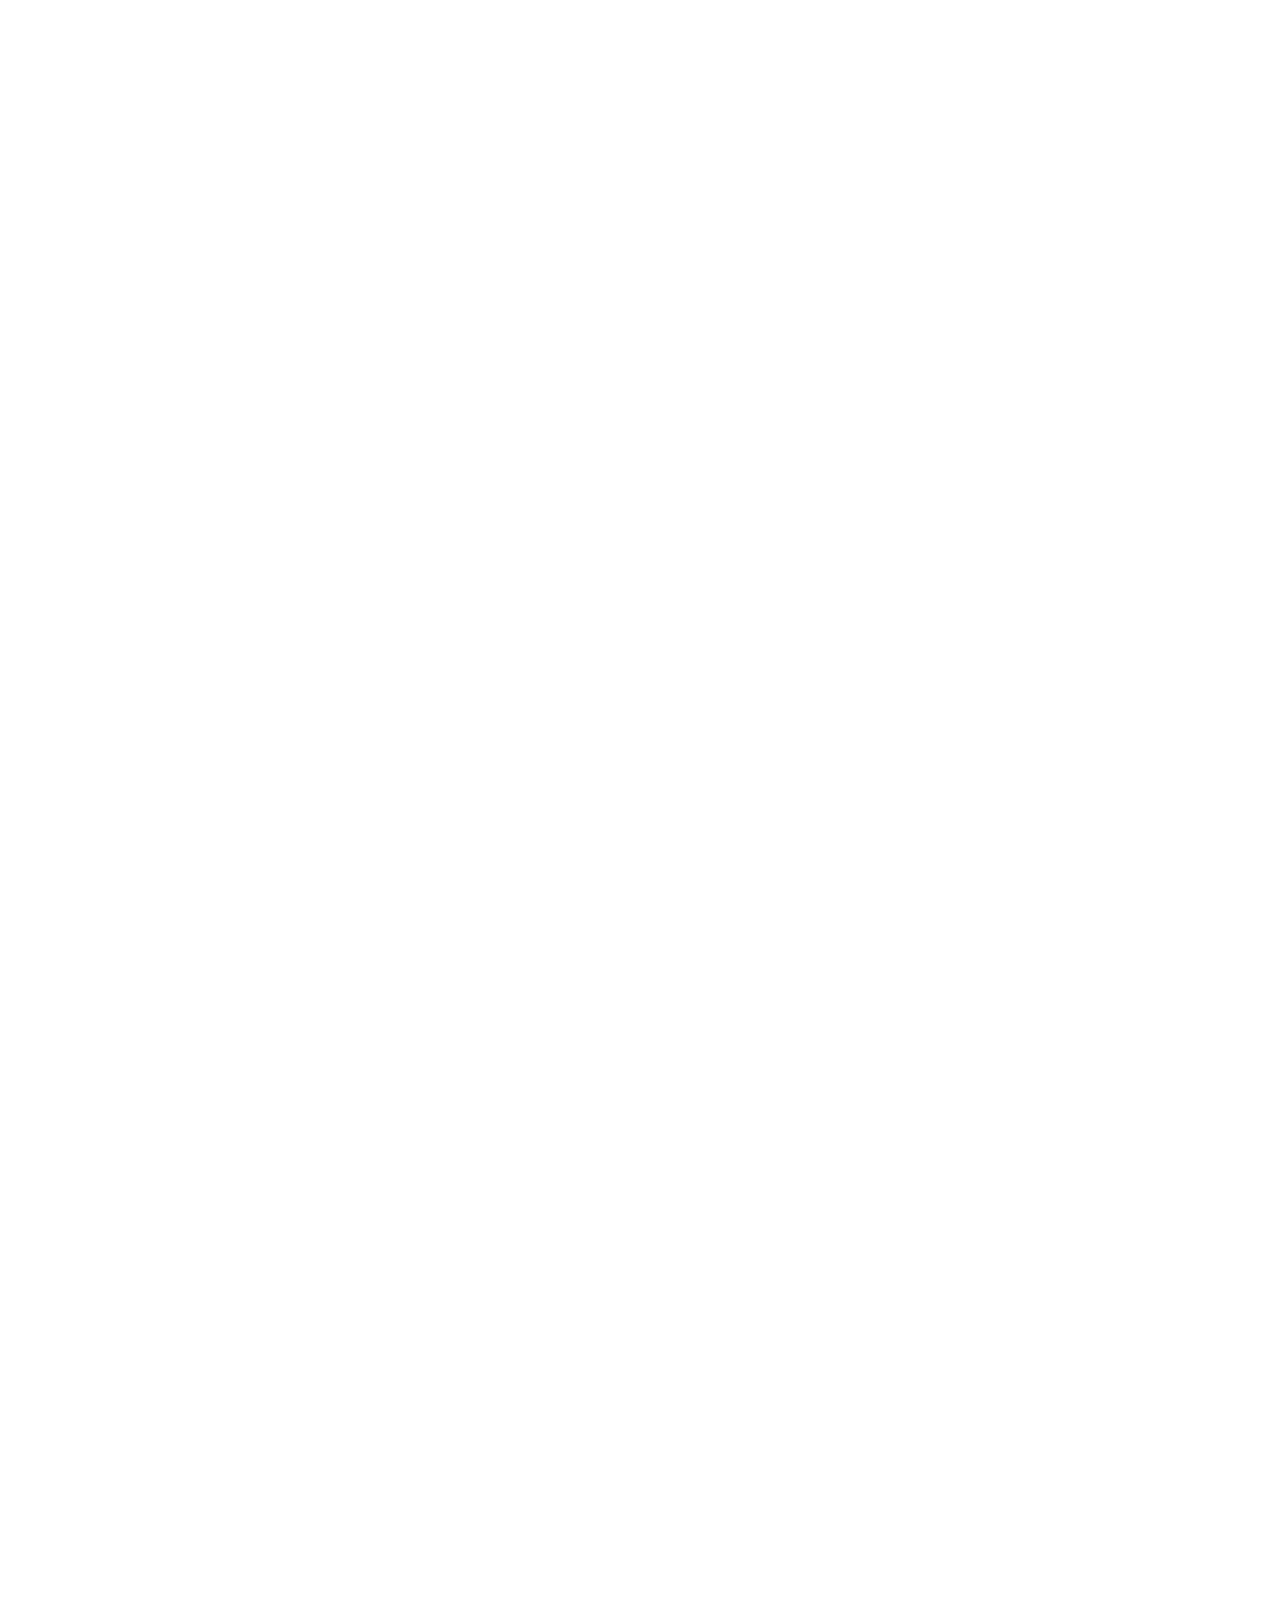
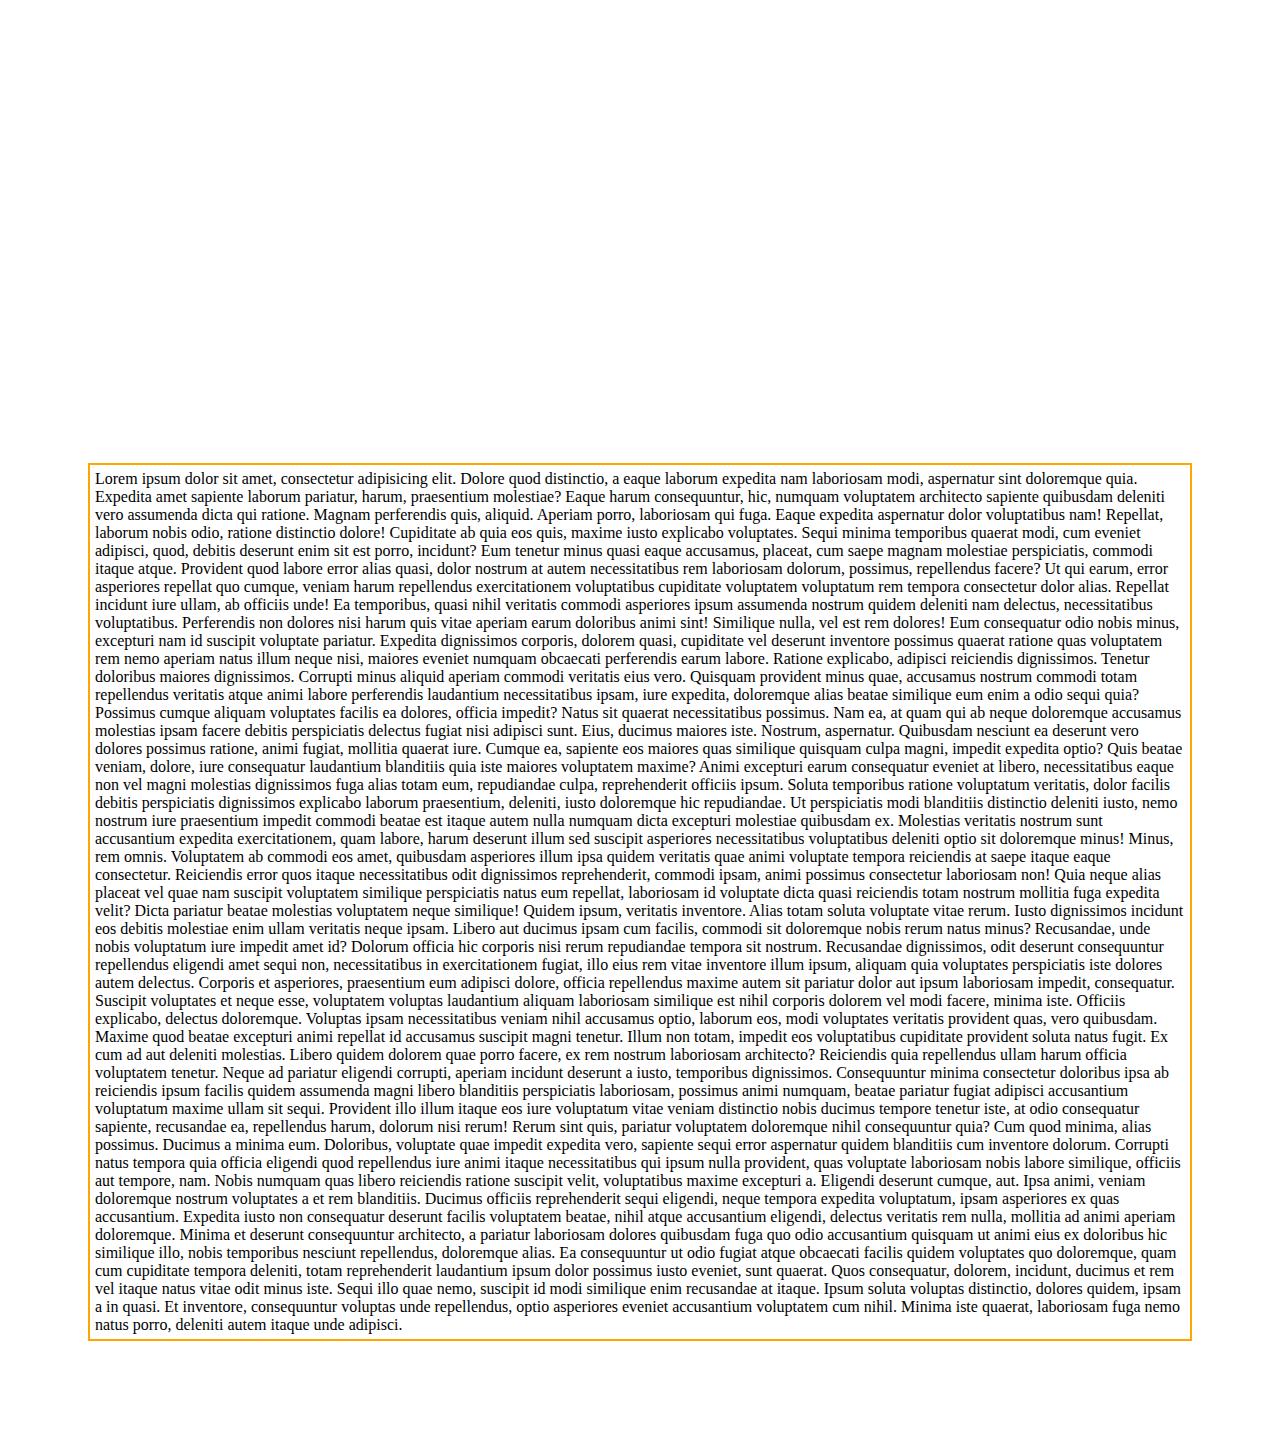
==== background-practise.html @ 465c9b78 "background-practise" ====
<html>
<head>
  <meta charset="utf-8">
  <style>
    .global{
      background-image: url(https://www.google.com.hk/images/nav_logo242_hr.png);
      background-repeat: no-repeat;
      background-position: -60px -655px;
      height:29px;
      width:29px;
      transition:background-position 1s;
    }

    .global:hover{
        background-position: -90px -655px;
      }

    aside{
      background-image: url(http://img06.tooopen.com/images/20180426/tooopen_sy_239779194728.jpg);
      background-size:20px ;
      -webkit-background-clip:text;
      color:transparent;
    }
      

    .label1{
      background-image: url(https://www.google.com.hk/images/nav_logo242_hr.png);
      height:56px;
      width:55px;
      background-repeat: no-repeat;
      background-position:-276px -81px;
    }

    .label2{
      background-image: url(https://www.google.com.hk/images/nav_logo242_hr.png);
      background-repeat: no-repeat;
      height:24px;
      width:25px;  
      background-position:-306px -141px;
     }

    .label3{
      background-image: url(https://www.google.com.hk/images/nav_logo242_hr.png);
      background-repeat: no-repeat;
      height:29px;
      width:29px;  
      background-position:-90px -655px;
      
     }
    .model1{
      background-image: url(https://files3.porsche.com/filestore/image/multimedia/none/982-718-c7-gts-modelimage-sideshot/model/ada180e4-ae78-11e7-b591-0019999cd470/porsche-model.png);
      background-repeat: no-repeat;
      height:600px;
      background-position: center;
      background-attachment: fixed;
    }
    .model2{
      background-image: url(https://files3.porsche.com/filestore/image/multimedia/none/982-718-bo-modelimage-sideshot/model/08c829b3-d7eb-11e6-a122-0019999cd470/porsche-model.png);
      background-repeat: no-repeat;
      height:600px;
      background-position: center;
      background-attachment: fixed;
    }
    .model3{
      background-image: url(https://files2.porsche.com/filestore/image/multimedia/none/982-718-c7-modelimage-sideshot/model/d3b4f827-3356-11e8-bbc5-0019999cd470/porsche-model.png);
      background-repeat: no-repeat;
      height:600px;
      background-position: center;
      background-attachment: fixed;
    }
    .wave{
      background-image: url(wave1.jpg);
      background-size:400px ;
      background-repeat: no-repeat;
      background-attachment: fixed;
      padding:80px;
    }
    .wave p{
      background-image: url(wave2.jpg);
      background-size:400px ;
      background-repeat: no-repeat;
      background-attachment: fixed;
      padding: 5px;
      border:2px solid orange;
    }
  </style>
</head>
<body>
  <div class="global"></div>
  <aside>hover上面小球会动</aside>
  <div class="label1"></div>
  <div class="label2"></div>
  <div class="label3"></div>
  <div class="model1"></div>
  <div class="model2"></div>
  <div class="model3"></div>
  <div class="wave"> <p>Lorem ipsum dolor sit amet, consectetur adipisicing elit. Dolore quod distinctio, a eaque laborum expedita nam laboriosam modi, aspernatur sint doloremque quia. Expedita amet sapiente laborum pariatur, harum, praesentium molestiae? Eaque harum consequuntur, hic, numquam voluptatem architecto sapiente quibusdam deleniti vero assumenda dicta qui ratione. Magnam perferendis quis, aliquid. Aperiam porro, laboriosam qui fuga. Eaque expedita aspernatur dolor voluptatibus nam! Repellat, laborum nobis odio, ratione distinctio dolore! Cupiditate ab quia eos quis, maxime iusto explicabo voluptates. Sequi minima temporibus quaerat modi, cum eveniet adipisci, quod, debitis deserunt enim sit est porro, incidunt? Eum tenetur minus quasi eaque accusamus, placeat, cum saepe magnam molestiae perspiciatis, commodi itaque atque. Provident quod labore error alias quasi, dolor nostrum at autem necessitatibus rem laboriosam dolorum, possimus, repellendus facere? Ut qui earum, error asperiores repellat quo cumque, veniam harum repellendus exercitationem voluptatibus cupiditate voluptatem voluptatum rem tempora consectetur dolor alias. Repellat incidunt iure ullam, ab officiis unde! Ea temporibus, quasi nihil veritatis commodi asperiores ipsum assumenda nostrum quidem deleniti nam delectus, necessitatibus voluptatibus. Perferendis non dolores nisi harum quis vitae aperiam earum doloribus animi sint! Similique nulla, vel est rem dolores! Eum consequatur odio nobis minus, excepturi nam id suscipit voluptate pariatur. Expedita dignissimos corporis, dolorem quasi, cupiditate vel deserunt inventore possimus quaerat ratione quas voluptatem rem nemo aperiam natus illum neque nisi, maiores eveniet numquam obcaecati perferendis earum labore. Ratione explicabo, adipisci reiciendis dignissimos. Tenetur doloribus maiores dignissimos. Corrupti minus aliquid aperiam commodi veritatis eius vero. Quisquam provident minus quae, accusamus nostrum commodi totam repellendus veritatis atque animi labore perferendis laudantium necessitatibus ipsam, iure expedita, doloremque alias beatae similique eum enim a odio sequi quia? Possimus cumque aliquam voluptates facilis ea dolores, officia impedit? Natus sit quaerat necessitatibus possimus. Nam ea, at quam qui ab neque doloremque accusamus molestias ipsam facere debitis perspiciatis delectus fugiat nisi adipisci sunt. Eius, ducimus maiores iste. Nostrum, aspernatur. Quibusdam nesciunt ea deserunt vero dolores possimus ratione, animi fugiat, mollitia quaerat iure. Cumque ea, sapiente eos maiores quas similique quisquam culpa magni, impedit expedita optio? Quis beatae veniam, dolore, iure consequatur laudantium blanditiis quia iste maiores voluptatem maxime? Animi excepturi earum consequatur eveniet at libero, necessitatibus eaque non vel magni molestias dignissimos fuga alias totam eum, repudiandae culpa, reprehenderit officiis ipsum. Soluta temporibus ratione voluptatum veritatis, dolor facilis debitis perspiciatis dignissimos explicabo laborum praesentium, deleniti, iusto doloremque hic repudiandae. Ut perspiciatis modi blanditiis distinctio deleniti iusto, nemo nostrum iure praesentium impedit commodi beatae est itaque autem nulla numquam dicta excepturi molestiae quibusdam ex. Molestias veritatis nostrum sunt accusantium expedita exercitationem, quam labore, harum deserunt illum sed suscipit asperiores necessitatibus voluptatibus deleniti optio sit doloremque minus! Minus, rem omnis. Voluptatem ab commodi eos amet, quibusdam asperiores illum ipsa quidem veritatis quae animi voluptate tempora reiciendis at saepe itaque eaque consectetur. Reiciendis error quos itaque necessitatibus odit dignissimos reprehenderit, commodi ipsam, animi possimus consectetur laboriosam non! Quia neque alias placeat vel quae nam suscipit voluptatem similique perspiciatis natus eum repellat, laboriosam id voluptate dicta quasi reiciendis totam nostrum mollitia fuga expedita velit? Dicta pariatur beatae molestias voluptatem neque similique! Quidem ipsum, veritatis inventore. Alias totam soluta voluptate vitae rerum. Iusto dignissimos incidunt eos debitis molestiae enim ullam veritatis neque ipsam. Libero aut ducimus ipsam cum facilis, commodi sit doloremque nobis rerum natus minus? Recusandae, unde nobis voluptatum iure impedit amet id? Dolorum officia hic corporis nisi rerum repudiandae tempora sit nostrum. Recusandae dignissimos, odit deserunt consequuntur repellendus eligendi amet sequi non, necessitatibus in exercitationem fugiat, illo eius rem vitae inventore illum ipsum, aliquam quia voluptates perspiciatis iste dolores autem delectus. Corporis et asperiores, praesentium eum adipisci dolore, officia repellendus maxime autem sit pariatur dolor aut ipsum laboriosam impedit, consequatur. Suscipit voluptates et neque esse, voluptatem voluptas laudantium aliquam laboriosam similique est nihil corporis dolorem vel modi facere, minima iste. Officiis explicabo, delectus doloremque. Voluptas ipsam necessitatibus veniam nihil accusamus optio, laborum eos, modi voluptates veritatis provident quas, vero quibusdam. Maxime quod beatae excepturi animi repellat id accusamus suscipit magni tenetur. Illum non totam, impedit eos voluptatibus cupiditate provident soluta natus fugit. Ex cum ad aut deleniti molestias. Libero quidem dolorem quae porro facere, ex rem nostrum laboriosam architecto? Reiciendis quia repellendus ullam harum officia voluptatem tenetur. Neque ad pariatur eligendi corrupti, aperiam incidunt deserunt a iusto, temporibus dignissimos. Consequuntur minima consectetur doloribus ipsa ab reiciendis ipsum facilis quidem assumenda magni libero blanditiis perspiciatis laboriosam, possimus animi numquam, beatae pariatur fugiat adipisci accusantium voluptatum maxime ullam sit sequi. Provident illo illum itaque eos iure voluptatum vitae veniam distinctio nobis ducimus tempore tenetur iste, at odio consequatur sapiente, recusandae ea, repellendus harum, dolorum nisi rerum! Rerum sint quis, pariatur voluptatem doloremque nihil consequuntur quia? Cum quod minima, alias possimus. Ducimus a minima eum. Doloribus, voluptate quae impedit expedita vero, sapiente sequi error aspernatur quidem blanditiis cum inventore dolorum. Corrupti natus tempora quia officia eligendi quod repellendus iure animi itaque necessitatibus qui ipsum nulla provident, quas voluptate laboriosam nobis labore similique, officiis aut tempore, nam. Nobis numquam quas libero reiciendis ratione suscipit velit, voluptatibus maxime excepturi a. Eligendi deserunt cumque, aut. Ipsa animi, veniam doloremque nostrum voluptates a et rem blanditiis. Ducimus officiis reprehenderit sequi eligendi, neque tempora expedita voluptatum, ipsam asperiores ex quas accusantium. Expedita iusto non consequatur deserunt facilis voluptatem beatae, nihil atque accusantium eligendi, delectus veritatis rem nulla, mollitia ad animi aperiam doloremque. Minima et deserunt consequuntur architecto, a pariatur laboriosam dolores quibusdam fuga quo odio accusantium quisquam ut animi eius ex doloribus hic similique illo, nobis temporibus nesciunt repellendus, doloremque alias. Ea consequuntur ut odio fugiat atque obcaecati facilis quidem voluptates quo doloremque, quam cum cupiditate tempora deleniti, totam reprehenderit laudantium ipsum dolor possimus iusto eveniet, sunt quaerat. Quos consequatur, dolorem, incidunt, ducimus et rem vel itaque natus vitae odit minus iste. Sequi illo quae nemo, suscipit id modi similique enim recusandae at itaque. Ipsum soluta voluptas distinctio, dolores quidem, ipsam a in quasi. Et inventore, consequuntur voluptas unde repellendus, optio asperiores eveniet accusantium voluptatem cum nihil. Minima iste quaerat, laboriosam fuga nemo natus porro, deleniti autem itaque unde adipisci.</p></div>

</body>
</html>
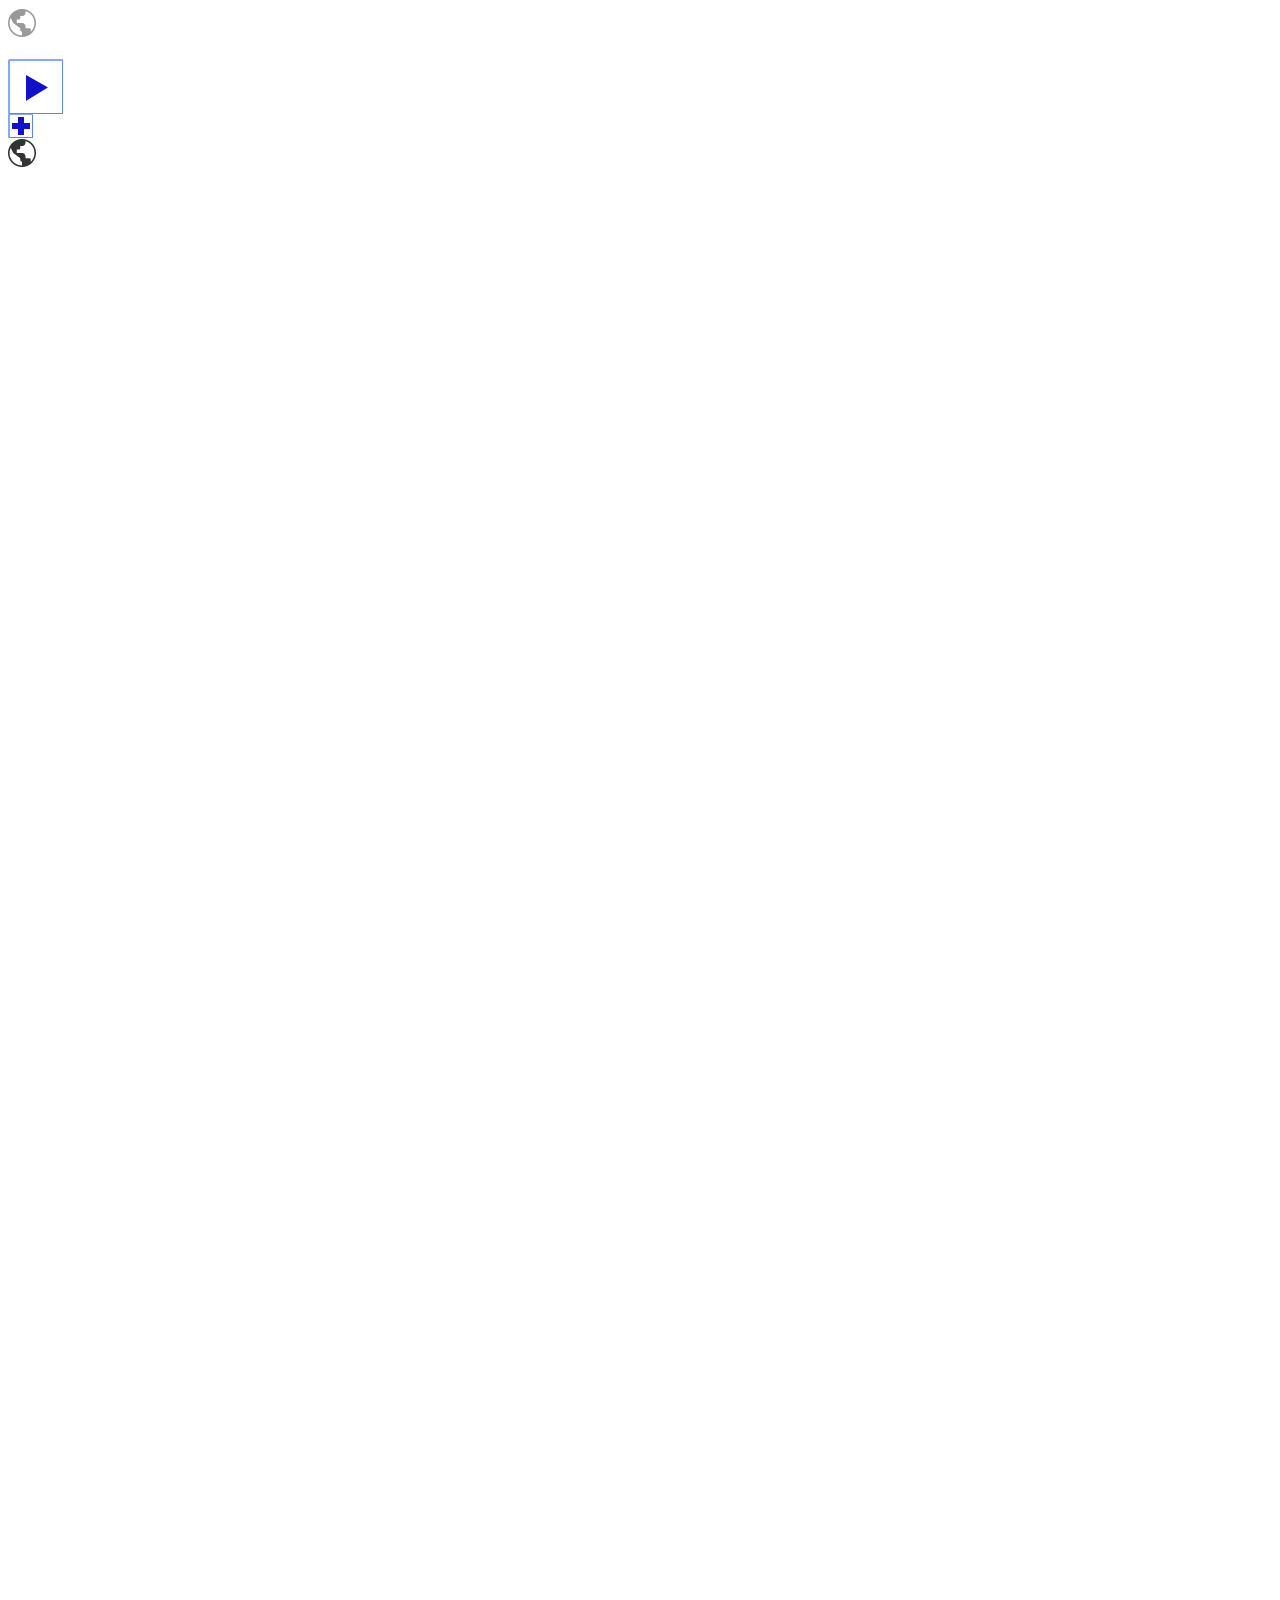
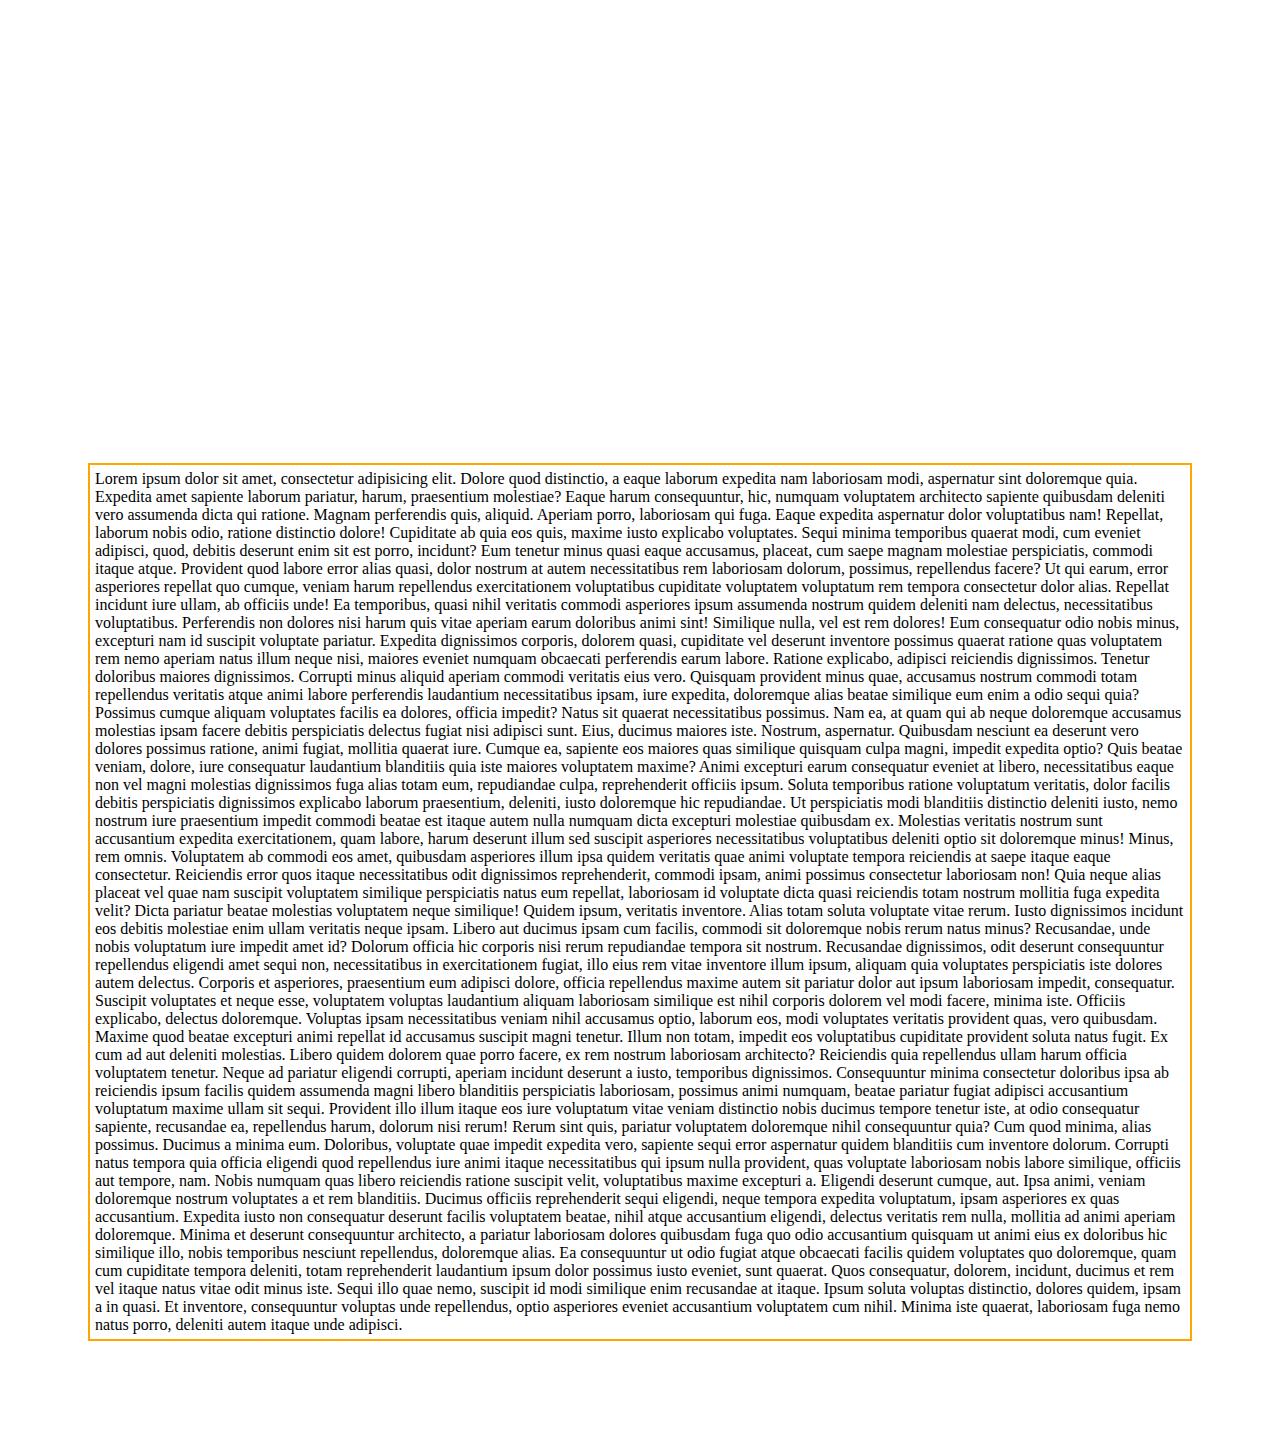
==== commit 60b81925: "addjpg" ====
--- a/background-practise.html
+++ b/background-practise.html
@@ -3,7 +3,7 @@
   <meta charset="utf-8">
   <style>
     .global{
-      background-image: url(https://www.google.com.hk/images/nav_logo242_hr.png);
+      background-image: url(background-practise-image/googlesprite.png);
       background-repeat: no-repeat;
       background-position: -60px -655px;
       height:29px;
@@ -24,7 +24,7 @@
       
 
     .label1{
-      background-image: url(https://www.google.com.hk/images/nav_logo242_hr.png);
+      background-image: url(background-practise-image/googlesprite.png);
       height:56px;
       width:55px;
       background-repeat: no-repeat;
@@ -32,7 +32,7 @@
     }
 
     .label2{
-      background-image: url(https://www.google.com.hk/images/nav_logo242_hr.png);
+      background-image: url(background-practise-image/googlesprite.png);
       background-repeat: no-repeat;
       height:24px;
       width:25px;  
@@ -40,7 +40,7 @@
      }
 
     .label3{
-      background-image: url(https://www.google.com.hk/images/nav_logo242_hr.png);
+      background-image: url(background-practise-image/googlesprite.png);
       background-repeat: no-repeat;
       height:29px;
       width:29px;  
@@ -69,14 +69,14 @@
       background-attachment: fixed;
     }
     .wave{
-      background-image: url(wave1.jpg);
+      background-image: url(background-practise-image/wave1.jpg);
       background-size:400px ;
       background-repeat: no-repeat;
       background-attachment: fixed;
       padding:80px;
     }
     .wave p{
-      background-image: url(wave2.jpg);
+      background-image: url(background-practise-image/wave2.jpg);
       background-size:400px ;
       background-repeat: no-repeat;
       background-attachment: fixed;
